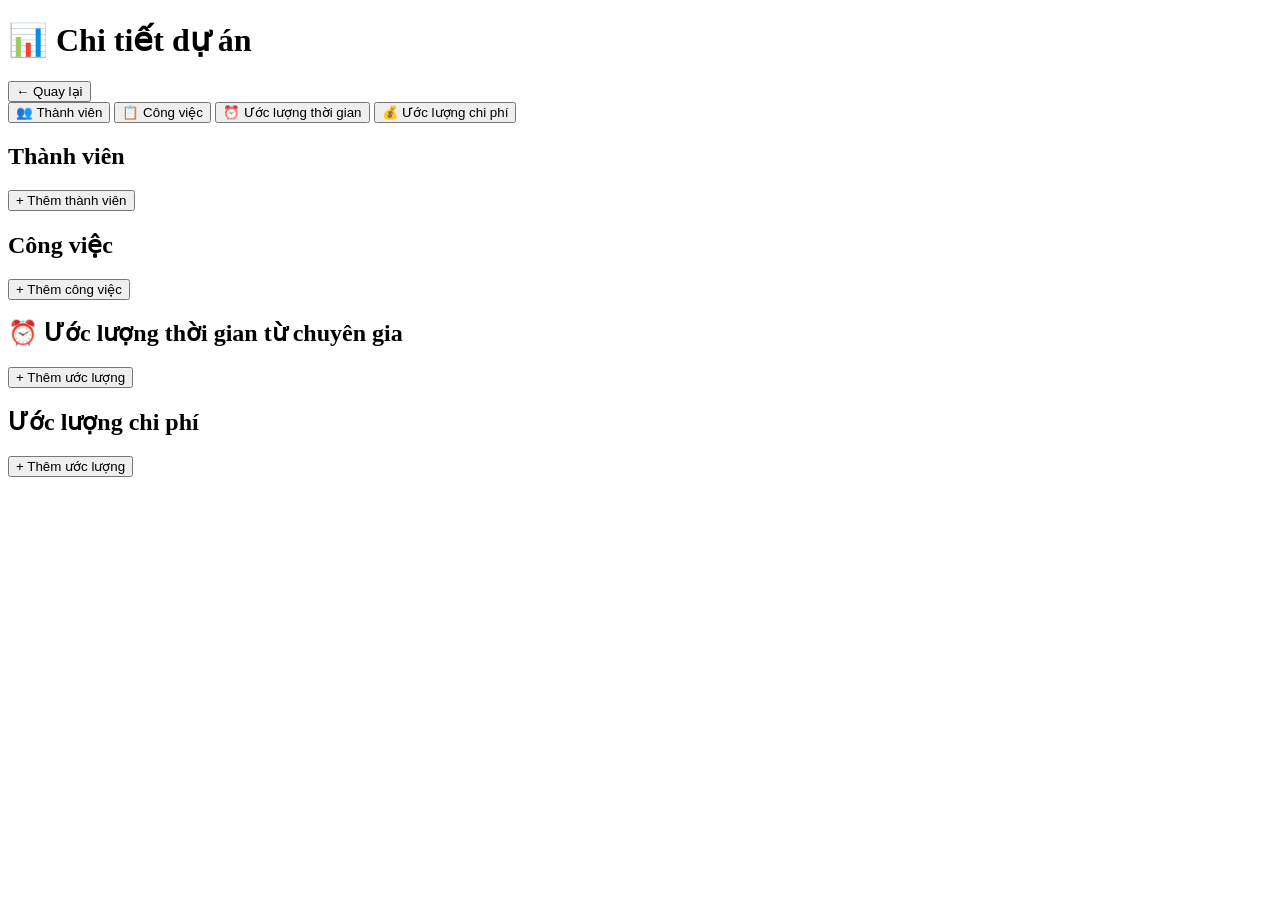
==== front-end/html/project-detail.html @ 79296cff "sua loi bang uoc luong thoi gian" ====
<!DOCTYPE html>
<html lang="vi">
<head>
    <meta charset="UTF-8">
    <meta name="viewport" content="width=device-width, initial-scale=1.0">
    <title>Chi tiết dự án</title>
    <link rel="stylesheet" href="/css/style.css">
</head>
<body>
    <div class="container">
        <div class="header">
            <h1 id="projectTitle">📊 Chi tiết dự án</h1>
            <button onclick="window.location.href='/html/index.html'" class="btn-back">← Quay lại</button>
        </div>

        <!-- Thông tin dự án -->
        <div class="project-info" id="projectInfo"></div>

        <!-- Tabs -->
        <div class="tabs">
            <button class="tab-btn" data-tab="members">👥 Thành viên</button>
            <button class="tab-btn active" data-tab="tasks">📋 Công việc</button>
            <button class="tab-btn" data-tab="time">⏰ Ước lượng thời gian</button>
            <button class="tab-btn" data-tab="estimates">💰 Ước lượng chi phí</button>

        </div>

        <!-- Tab Thành viên -->
        <div id="membersTab" class="tab-content">
            <div class="section-header">
                <h2>Thành viên</h2>
                <button id="addMemberBtn" class="btn-small">+ Thêm thành viên</button>
            </div>
            <div id="membersList" class="members-list"></div>
        </div>

        <!-- Tab Công việc -->
        <div id="tasksTab" class="tab-content active">
            <div class="section-header">
                <h2>Công việc</h2>
                <button id="addTaskBtn" class="btn-small">+ Thêm công việc</button>
            </div>
            <div id="tasksList" class="tasks-list"></div>
        </div>

        <!-- Tab Ước lượng thời gian -->
        <div id="timeTab" class="tab-content">
            <div class="section-header">
                <h2>⏰ Ước lượng thời gian từ chuyên gia</h2>
                <button id="addTimeEstimateBtn" class="btn-small">+ Thêm ước lượng</button>
            </div>
            <div id="timeEstimatesList" class="estimates-list"></div>
        </div>

        <!-- Tab Chi phí -->
        <div id="estimatesTab" class="tab-content">
            <div class="section-header">
                <h2>Ước lượng chi phí</h2>
                <button id="addEstimateBtn" class="btn-small">+ Thêm ước lượng</button>
            </div>
            <div id="estimatesSummary" class="summary-card"></div>
            <div id="estimatesList" class="estimates-list"></div>
        </div>
    </div>

    <!-- Modal thêm thành viên -->
    <div id="memberModal" class="modal" style="display:none;">
        <div class="modal-content">
            <h3>👥 Thêm thành viên vào dự án</h3>
            <form id="addMemberForm">
                <div class="form-group">
                    <label>Chọn thành viên *</label>
                    <select id="memberUserId" required>
                        <option value="">-- Chọn thành viên --</option>
                    </select>
                </div>
                <div class="form-group">
                    <label>Vai trò trong dự án</label>
                    <select id="memberRole">
                        <option value="manager">👔 Quản lý (Manager)</option>
                        <option value="developer">💻 Developer</option>
                        <option value="tester">🧪 Tester</option>
                        <option value="expert">🎓 Chuyên gia (Expert)</option>
                        <option value="viewer">👁️ Xem (Viewer)</option>
                    </select>
                </div>
                <div class="modal-buttons">
                    <button type="submit" class="btn-primary">✅ Thêm thành viên</button>
                    <button type="button" onclick="closeMemberModal()" class="btn-secondary">❌ Hủy</button>
                </div>
            </form>
        </div>
    </div>

    <!-- Modal thêm công việc -->
    <div id="taskModal" class="modal" style="display:none;">
        <div class="modal-content">
            <div class="modal-header">
                <h3>➕ Thêm công việc mới</h3>
                <button class="close-modal" onclick="closeTaskModal()">&times;</button>
            </div>
            <div class="modal-body">
                <form id="addTaskForm">
                    <div class="form-group">
                        <label>Tên công việc *</label>
                        <input type="text" id="taskName" required placeholder="Nhập tên công việc">
                    </div>
                    <div class="form-group">
                        <label>Mô tả</label>
                        <textarea id="taskDesc" rows="3" placeholder="Mô tả chi tiết công việc"></textarea>
                    </div>
                    <div class="form-group">
                        <label>Người thực hiện (có thể chọn nhiều)</label>
                        <select id="taskAssignees" multiple size="4" style="height: auto; min-height: 100px;">
                            <!-- Danh sách thành viên sẽ được load bằng JS -->
                        </select>
                        <small class="text-muted">Giữ Ctrl (hoặc Cmd) để chọn nhiều người</small>
                    </div>
                    <div class="form-row">
                        <div class="form-group">
                            <label>Ngày bắt đầu</label>
                            <input type="date" id="taskStartDate">
                        </div>
                        <div class="form-group">
                            <label>Ngày kết thúc</label>
                            <input type="date" id="taskEndDate">
                        </div>
                    </div>
                    <div class="form-group">
                        <label>Ưu tiên</label>
                        <select id="taskPriority">
                            <option value="low">🟢 Thấp</option>
                            <option value="medium" selected>🟡 Trung bình</option>
                            <option value="high">🟠 Cao</option>
                            <option value="urgent">🔴 Khẩn cấp</option>
                        </select>
                    </div>
                </form>
            </div>
            <div class="modal-footer">
                <button type="button" class="btn-secondary" onclick="closeTaskModal()">❌ Hủy</button>
                <button type="button" class="btn-primary" onclick="addTaskToProject()">✅ Thêm công việc</button>
            </div>
        </div>
    </div>



    <!-- Modal sửa công việc -->
    <div id="editTaskModal" class="modal" style="display:none;">
        <div class="modal-content">
            <div class="modal-header">
                <h3>✏️ Sửa công việc</h3>
                <button class="close-modal" onclick="closeEditTaskModal()">&times;</button>
            </div>
            <div class="modal-body">
                <form id="editTaskForm">
                    <div class="form-group">
                        <label>Tên công việc *</label>
                        <input type="text" id="editTaskName" required placeholder="Nhập tên công việc">
                    </div>
                    <div class="form-group">
                        <label>Mô tả</label>
                        <textarea id="editTaskDesc" rows="3" placeholder="Mô tả chi tiết công việc"></textarea>
                    </div>
                    <div class="form-group">
                        <label>Người thực hiện (có thể chọn nhiều)</label>
                        <select id="editTaskAssignees" multiple size="4" style="height: auto; min-height: 100px;">
                            <!-- Danh sách thành viên sẽ được load bằng JS -->
                        </select>
                        <small class="text-muted">Giữ Ctrl (hoặc Cmd) để chọn nhiều người</small>
                    </div>
                    <div class="form-row">
                        <div class="form-group">
                            <label>Ngày bắt đầu</label>
                            <input type="date" id="editTaskStartDate">
                        </div>
                        <div class="form-group">
                            <label>Ngày kết thúc</label>
                            <input type="date" id="editTaskEndDate">
                        </div>
                    </div>
                    <div class="form-group">
                        <label>Ưu tiên</label>
                        <select id="editTaskPriority">
                            <option value="low">🟢 Thấp</option>
                            <option value="medium" selected>🟡 Trung bình</option>
                            <option value="high">🟠 Cao</option>
                            <option value="urgent">🔴 Khẩn cấp</option>
                        </select>
                    </div>
                    <div class="form-group">
                        <label>Trạng thái</label>
                        <select id="editTaskStatus">
                            <option value="not_started">⭕ Chưa bắt đầu</option>
                            <option value="in_progress">🔄 Đang làm</option>
                            <option value="completed">✅ Hoàn thành</option>
                            <option value="delayed">⚠️ Trễ hạn</option>
                        </select>
                    </div>
                </form>
            </div>
            <div class="modal-footer">
                <button type="button" class="btn-secondary" onclick="closeEditTaskModal()">❌ Hủy</button>
                <button type="button" class="btn-primary" onclick="confirmUpdateTask()">💾 Lưu thay đổi</button>
            </div>
        </div>
    </div>

    <!-- Modal xác nhận xóa công việc -->
    <div id="confirmDeleteTaskModal" class="modal confirm-modal" style="display:none;">
        <div class="modal-content">
            <div class="modal-header">
                <h3>⚠️ Xác nhận xóa công việc</h3>
                <button class="close-modal" onclick="closeConfirmDeleteTaskModal()">&times;</button>
            </div>
            <div class="modal-body">
                <div class="confirm-icon">🗑️</div>
                <div class="confirm-message" id="deleteTaskConfirmMessage">Bạn có chắc chắn muốn xóa công việc này?</div>
                <div class="confirm-submessage">Hành động này không thể hoàn tác!</div>
            </div>
            <div class="modal-footer">
                <button type="button" class="btn-secondary" onclick="closeConfirmDeleteTaskModal()">❌ Hủy</button>
                <button type="button" class="btn-danger" onclick="executeDeleteTask()">🗑️ Xóa</button>
            </div>
        </div>
    </div>



    <!-- Modal chỉnh sửa vai trò thành viên -->
    <div id="editRoleModal" class="modal" style="display:none;">
        <div class="modal-content">
            <div class="modal-header">
                <h3>🔄 Đổi vai trò thành viên</h3>
                <button class="close-modal" onclick="closeEditRoleModal()">&times;</button>
            </div>
            <div class="modal-body">
                <div id="editMemberInfo" class="member-info-display">
                    <!-- Thông tin thành viên sẽ được điền bằng JS -->
                </div>
                <form id="editRoleForm">
                    <div class="form-group">
                        <label>📌 Vai trò mới</label>
                        <select id="editRoleSelect" class="form-control">
                            <option value="manager">👔 Quản lý (Manager)</option>
                            <option value="developer">💻 Developer</option>
                            <option value="tester">🧪 Tester</option>
                            <option value="expert">🎓 Chuyên gia (Expert)</option>
                            <option value="viewer">👁️ Xem (Viewer)</option>
                        </select>
                    </div>
                </form>
            </div>
            <div class="modal-footer">
                <button type="button" class="btn-secondary" onclick="closeEditRoleModal()">❌ Hủy</button>
                <button type="button" class="btn-primary" onclick="confirmChangeRole()">✅ Lưu thay đổi</button>
            </div>
        </div>
    </div>

    <!-- Modal xác nhận xóa thành viên -->
    <div id="confirmDeleteModal" class="modal confirm-modal" style="display:none;">
        <div class="modal-content">
            <div class="modal-header">
                <h3>⚠️ Xác nhận xóa</h3>
                <button class="close-modal" onclick="closeConfirmDeleteModal()">&times;</button>
            </div>
            <div class="modal-body">
                <div class="confirm-icon">🗑️</div>
                <div class="confirm-message" id="deleteConfirmMessage">Bạn có chắc chắn muốn xóa thành viên này?</div>
                <div class="confirm-submessage" id="deleteConfirmSubmessage">Hành động này không thể hoàn tác!</div>
            </div>
            <div class="modal-footer">
                <button type="button" class="btn-secondary" onclick="closeConfirmDeleteModal()">❌ Hủy</button>
                <button type="button" class="btn-danger" onclick="executeDeleteMember()">🗑️ Xóa</button>
            </div>
        </div>
    </div>



    <!-- Modal thêm ước lượng thời gian -->
    <div id="timeEstimateModal" class="modal" style="display:none;">
        <div class="modal-content">
            <div class="modal-header">
                <h3>⏰ Thêm ước lượng thời gian</h3>
                <button class="close-modal" onclick="closeTimeEstimateModal()">&times;</button>
            </div>
            <div class="modal-body">
                <form id="addTimeEstimateForm">
                    <div class="form-group">
                        <label>Chọn công việc *</label>
                        <select id="estimateTaskId" required>
                            <option value="">-- Chọn công việc --</option>
                        </select>
                    </div>
                    <div class="form-row">
                        <div class="form-group">
                            <label>📈 Lạc quan (ngày)</label>
                            <input type="number" id="optimisticDays" step="0.5" value="0">
                        </div>
                        <div class="form-group">
                            <label>📉 Bi quan (ngày)</label>
                            <input type="number" id="pessimisticDays" step="0.5" value="0">
                        </div>
                    </div>
                    <div class="form-group">
                        <label>📊 Khả năng nhất (ngày)</label>
                        <input type="number" id="mostLikelyDays" step="0.5" value="0">
                    </div>
                    <div class="form-group">
                        <label>🎯 Ngày kỳ vọng (tự động tính)</label>
                        <input type="number" id="expectedDays" step="0.5" readonly style="background:#f0f0f0;">
                        <small>Công thức PERT: (O + 4M + P)/6</small>
                    </div>
                    <div class="form-group">
                        <label>📝 Độ tin cậy (%)</label>
                        <input type="range" id="confidenceLevel" min="0" max="100" value="50">
                        <span id="confidenceValue">50%</span>
                    </div>
                    <div class="form-group">
                        <label>💬 Lý do ước lượng</label>
                        <textarea id="estimateReasoning" rows="3" placeholder="Lý do cho ước lượng này..."></textarea>
                    </div>
                </form>
            </div>
            <div class="modal-footer">
                <button type="button" class="btn-secondary" onclick="closeTimeEstimateModal()">❌ Hủy</button>
                <button type="button" class="btn-primary" onclick="addTimeEstimate()">✅ Lưu ước lượng</button>
            </div>
        </div>
    </div>




    <!-- Modal sửa ước lượng thời gian -->
    <div id="editTimeEstimateModal" class="modal" style="display:none;">
        <div class="modal-content">
            <div class="modal-header">
                <h3>✏️ Sửa ước lượng thời gian</h3>
                <button class="close-modal" onclick="closeEditTimeEstimateModal()">&times;</button>
            </div>
            <div class="modal-body">
                <form id="editTimeEstimateForm">
                    <div class="form-group">
                        <label>Công việc</label>
                        <input type="text" id="editTaskNameDisplay" readonly style="background:#f0f0f0;">
                    </div>
                    <div class="form-row">
                        <div class="form-group">
                            <label>📈 Lạc quan (ngày)</label>
                            <input type="number" id="editOptimisticDays" step="0.5" value="0">
                        </div>
                        <div class="form-group">
                            <label>📉 Bi quan (ngày)</label>
                            <input type="number" id="editPessimisticDays" step="0.5" value="0">
                        </div>
                    </div>
                    <div class="form-group">
                        <label>📊 Khả năng nhất (ngày)</label>
                        <input type="number" id="editMostLikelyDays" step="0.5" value="0">
                    </div>
                    <div class="form-group">
                        <label>🎯 Ngày kỳ vọng (tự động tính)</label>
                        <input type="number" id="editExpectedDays" step="0.5" readonly style="background:#f0f0f0;">
                        <small>Công thức PERT: (O + 4M + P)/6</small>
                    </div>
                    <div class="form-group">
                        <label>📝 Độ tin cậy (%)</label>
                        <input type="range" id="editConfidenceLevel" min="0" max="100" value="50">
                        <span id="editConfidenceValue">50%</span>
                    </div>
                    <div class="form-group">
                        <label>💬 Lý do ước lượng</label>
                        <textarea id="editEstimateReasoning" rows="3" placeholder="Lý do cho ước lượng này..."></textarea>
                    </div>
                </form>
            </div>
            <div class="modal-footer">
                <button type="button" class="btn-secondary" onclick="closeEditTimeEstimateModal()">❌ Hủy</button>
                <button type="button" class="btn-primary" onclick="confirmUpdateTimeEstimate()">💾 Lưu thay đổi</button>
            </div>
        </div>
    </div>



    <!-- Modal xác nhận xóa ước lượng thời gian -->
    <div id="confirmDeleteTimeEstimateModal" class="modal confirm-modal" style="display:none;">
        <div class="modal-content">
            <div class="modal-header" style="background: linear-gradient(135deg, #dc3545 0%, #c82333 100%);">
                <h3 style="color: white; margin: 0;">⚠️ Xác nhận xóa</h3>
                <button class="close-modal" onclick="closeConfirmDeleteTimeEstimateModal()" style="background: rgba(255,255,255,0.2); border: none; color: white; font-size: 24px; cursor: pointer; width: 32px; height: 32px; border-radius: 50%;">&times;</button>
            </div>
            <div class="modal-body" style="text-align: center; padding: 30px;">
                <div class="confirm-icon" style="font-size: 60px; margin-bottom: 20px;">🗑️</div>
                <div class="confirm-message" id="deleteTimeEstimateConfirmMessage" style="font-size: 18px; font-weight: 500; color: #333; margin-bottom: 10px;">
                    Bạn có chắc chắn muốn xóa ước lượng này?
                </div>
                <div class="confirm-submessage" id="deleteTimeEstimateConfirmSubmessage" style="font-size: 14px; color: #666;">
                    Hành động này không thể hoàn tác!
                </div>
            </div>
            <div class="modal-footer" style="justify-content: center; gap: 12px; padding: 16px 24px;">
                <button type="button" class="btn-secondary" onclick="closeConfirmDeleteTimeEstimateModal()" style="padding: 10px 24px;">❌ Hủy</button>
                <button type="button" class="btn-danger" id="confirmDeleteTimeEstimateBtn" onclick="executeDeleteTimeEstimate()" style="padding: 10px 24px;">🗑️ Xóa</button>
            </div>
        </div>
    </div>




    <!-- Toast notification -->
    <div id="toastNotification" class="toast-notification" style="display:none;">
        <span id="toastIcon">✅</span>
        <span id="toastMessage"></span>
    </div>



    <!-- Modal thông báo tùy chỉnh -->
    <div id="customAlertModal" class="modal" style="display:none;">
        <div class="modal-content" style="max-width: 400px;">
            <div class="modal-header" style="background: linear-gradient(135deg, #667eea 0%, #764ba2 100%);">
                <h3 style="color: white; margin: 0;">📢 Thông báo</h3>
                <button class="close-modal" onclick="closeCustomAlert()" style="background: rgba(255,255,255,0.2); border: none; color: white; font-size: 24px; cursor: pointer; width: 32px; height: 32px; border-radius: 50%;">&times;</button>
            </div>
            <div class="modal-body" style="text-align: center; padding: 30px;">
                <div style="font-size: 48px; margin-bottom: 15px;" id="alertIcon">✅</div>
                <div style="font-size: 18px; font-weight: 500; color: #333; margin-bottom: 10px;" id="alertMessage">Thông báo</div>
                <div style="font-size: 14px; color: #666;" id="alertSubMessage"></div>
            </div>
            <div class="modal-footer" style="justify-content: center;">
                <button onclick="closeCustomAlert()" class="btn-primary" style="padding: 10px 30px;">Đóng</button>
            </div>
        </div>
    </div>



    <script src="/js/api.js"></script>
    <script src="/js/auth.js"></script>
    <script src="/js/project.js"></script>
    <script src="/js/project-detail.js"></script>
</body>
</html>
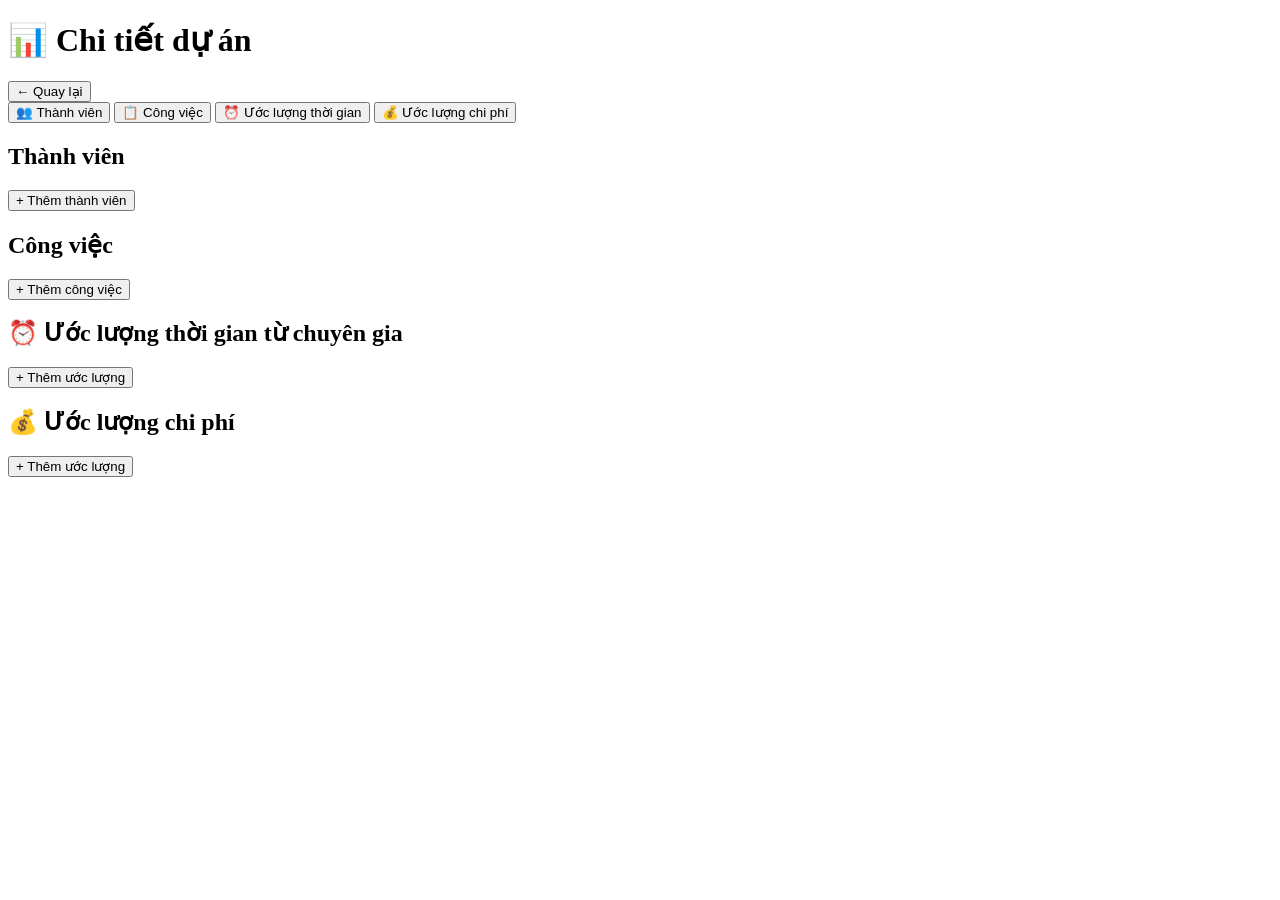
==== commit 12c6bb98: "them uoc luong chi phi" ====
--- a/front-end/html/project-detail.html
+++ b/front-end/html/project-detail.html
@@ -55,7 +55,7 @@
         <!-- Tab Chi phí -->
         <div id="estimatesTab" class="tab-content">
             <div class="section-header">
-                <h2>Ước lượng chi phí</h2>
+                <h2>💰 Ước lượng chi phí</h2>
                 <button id="addEstimateBtn" class="btn-small">+ Thêm ước lượng</button>
             </div>
             <div id="estimatesSummary" class="summary-card"></div>
@@ -413,6 +413,155 @@
 
 
 
+
+    <!-- Modal thêm ước lượng chi phí -->
+<div id="costEstimateModal" class="modal" style="display:none;">
+    <div class="modal-content" style="max-width: 700px;">
+        <div class="modal-header">
+            <h3>💰 Thêm ước lượng chi phí</h3>
+            <button class="close-modal" onclick="closeCostEstimateModal()">&times;</button>
+        </div>
+        <div class="modal-body">
+            <form id="addCostEstimateForm">
+                <div class="form-group">
+                    <label>Chọn công việc *</label>
+                    <select id="costEstimateTaskId" required>
+                        <option value="">-- Chọn công việc --</option>
+                    </select>
+                </div>
+                <div class="form-row">
+                    <div class="form-group">
+                        <label>💰 Tiền công</label>
+                        <input type="number" id="laborCost" step="1000" value="0" placeholder="VNĐ">
+                    </div>
+                    <div class="form-group">
+                        <label>🖥️ Thiết bị</label>
+                        <input type="number" id="equipmentCost" step="1000" value="0" placeholder="VNĐ">
+                    </div>
+                </div>
+                <div class="form-row">
+                    <div class="form-group">
+                        <label>📝 Văn phòng phẩm</label>
+                        <input type="number" id="officeSuppliesCost" step="1000" value="0" placeholder="VNĐ">
+                    </div>
+                    <div class="form-group">
+                        <label>🎓 Đào tạo/Tài liệu</label>
+                        <input type="number" id="trainingCost" step="1000" value="0" placeholder="VNĐ">
+                    </div>
+                </div>
+                <div class="form-row">
+                    <div class="form-group">
+                        <label>✈️ Đi lại</label>
+                        <input type="number" id="travelCost" step="1000" value="0" placeholder="VNĐ">
+                    </div>
+                    <div class="form-group">
+                        <label>📦 Chi khác</label>
+                        <input type="number" id="otherCost" step="1000" value="0" placeholder="VNĐ">
+                    </div>
+                </div>
+                <div class="form-group">
+                    <label>💰 Tổng chi phí (tự động tính)</label>
+                    <input type="number" id="totalCost" step="1000" readonly style="background:#f0f0f0; font-weight: bold; color: #28a745;">
+                </div>
+                <div class="form-group">
+                    <label>📝 Ghi chú</label>
+                    <textarea id="costEstimateNotes" rows="3" placeholder="Ghi chú thêm..."></textarea>
+                </div>
+            </form>
+        </div>
+        <div class="modal-footer">
+            <button type="button" class="btn-secondary" onclick="closeCostEstimateModal()">❌ Hủy</button>
+            <button type="button" class="btn-primary" onclick="addCostEstimate()">✅ Lưu ước lượng</button>
+        </div>
+    </div>
+</div>
+
+<!-- Modal sửa ước lượng chi phí -->
+<div id="editCostEstimateModal" class="modal" style="display:none;">
+    <div class="modal-content" style="max-width: 700px;">
+        <div class="modal-header">
+            <h3>✏️ Sửa ước lượng chi phí</h3>
+            <button class="close-modal" onclick="closeEditCostEstimateModal()">&times;</button>
+        </div>
+        <div class="modal-body">
+            <form id="editCostEstimateForm">
+                <div class="form-group">
+                    <label>Công việc</label>
+                    <input type="text" id="editCostTaskName" readonly style="background:#f0f0f0;">
+                </div>
+                <div class="form-row">
+                    <div class="form-group">
+                        <label>💰 Tiền công</label>
+                        <input type="number" id="editLaborCost" step="1000" value="0">
+                    </div>
+                    <div class="form-group">
+                        <label>🖥️ Thiết bị</label>
+                        <input type="number" id="editEquipmentCost" step="1000" value="0">
+                    </div>
+                </div>
+                <div class="form-row">
+                    <div class="form-group">
+                        <label>📝 Văn phòng phẩm</label>
+                        <input type="number" id="editOfficeSuppliesCost" step="1000" value="0">
+                    </div>
+                    <div class="form-group">
+                        <label>🎓 Đào tạo/Tài liệu</label>
+                        <input type="number" id="editTrainingCost" step="1000" value="0">
+                    </div>
+                </div>
+                <div class="form-row">
+                    <div class="form-group">
+                        <label>✈️ Đi lại</label>
+                        <input type="number" id="editTravelCost" step="1000" value="0">
+                    </div>
+                    <div class="form-group">
+                        <label>📦 Chi khác</label>
+                        <input type="number" id="editOtherCost" step="1000" value="0">
+                    </div>
+                </div>
+                <div class="form-group">
+                    <label>💰 Tổng chi phí (tự động tính)</label>
+                    <input type="number" id="editTotalCost" step="1000" readonly style="background:#f0f0f0; font-weight: bold; color: #28a745;">
+                </div>
+                <div class="form-group">
+                    <label>📝 Ghi chú</label>
+                    <textarea id="editCostEstimateNotes" rows="3" placeholder="Ghi chú thêm..."></textarea>
+                </div>
+            </form>
+        </div>
+        <div class="modal-footer">
+            <button type="button" class="btn-secondary" onclick="closeEditCostEstimateModal()">❌ Hủy</button>
+            <button type="button" class="btn-primary" onclick="confirmUpdateCostEstimate()">💾 Lưu thay đổi</button>
+        </div>
+    </div>
+</div>
+
+<!-- Modal xác nhận xóa ước lượng chi phí -->
+<div id="confirmDeleteCostEstimateModal" class="modal confirm-modal" style="display:none;">
+    <div class="modal-content">
+        <div class="modal-header" style="background: linear-gradient(135deg, #dc3545 0%, #c82333 100%);">
+            <h3 style="color: white; margin: 0;">⚠️ Xác nhận xóa</h3>
+            <button class="close-modal" onclick="closeConfirmDeleteCostEstimateModal()">&times;</button>
+        </div>
+        <div class="modal-body" style="text-align: center; padding: 30px;">
+            <div class="confirm-icon" style="font-size: 60px; margin-bottom: 20px;">💰</div>
+            <div class="confirm-message" id="deleteCostEstimateConfirmMessage" style="font-size: 18px; font-weight: 500; color: #333; margin-bottom: 10px;">
+                Xóa ước lượng chi phí?
+            </div>
+            <div class="confirm-submessage" id="deleteCostEstimateConfirmSubmessage" style="font-size: 14px; color: #666;">
+                Hành động này không thể hoàn tác!
+            </div>
+        </div>
+        <div class="modal-footer" style="justify-content: center; gap: 12px;">
+            <button type="button" class="btn-secondary" onclick="closeConfirmDeleteCostEstimateModal()">❌ Hủy</button>
+            <button type="button" class="btn-danger" id="confirmDeleteCostEstimateBtn" onclick="executeDeleteCostEstimate()">🗑️ Xóa</button>
+        </div>
+    </div>
+</div>
+
+
+
+
     <!-- Toast notification -->
     <div id="toastNotification" class="toast-notification" style="display:none;">
         <span id="toastIcon">✅</span>
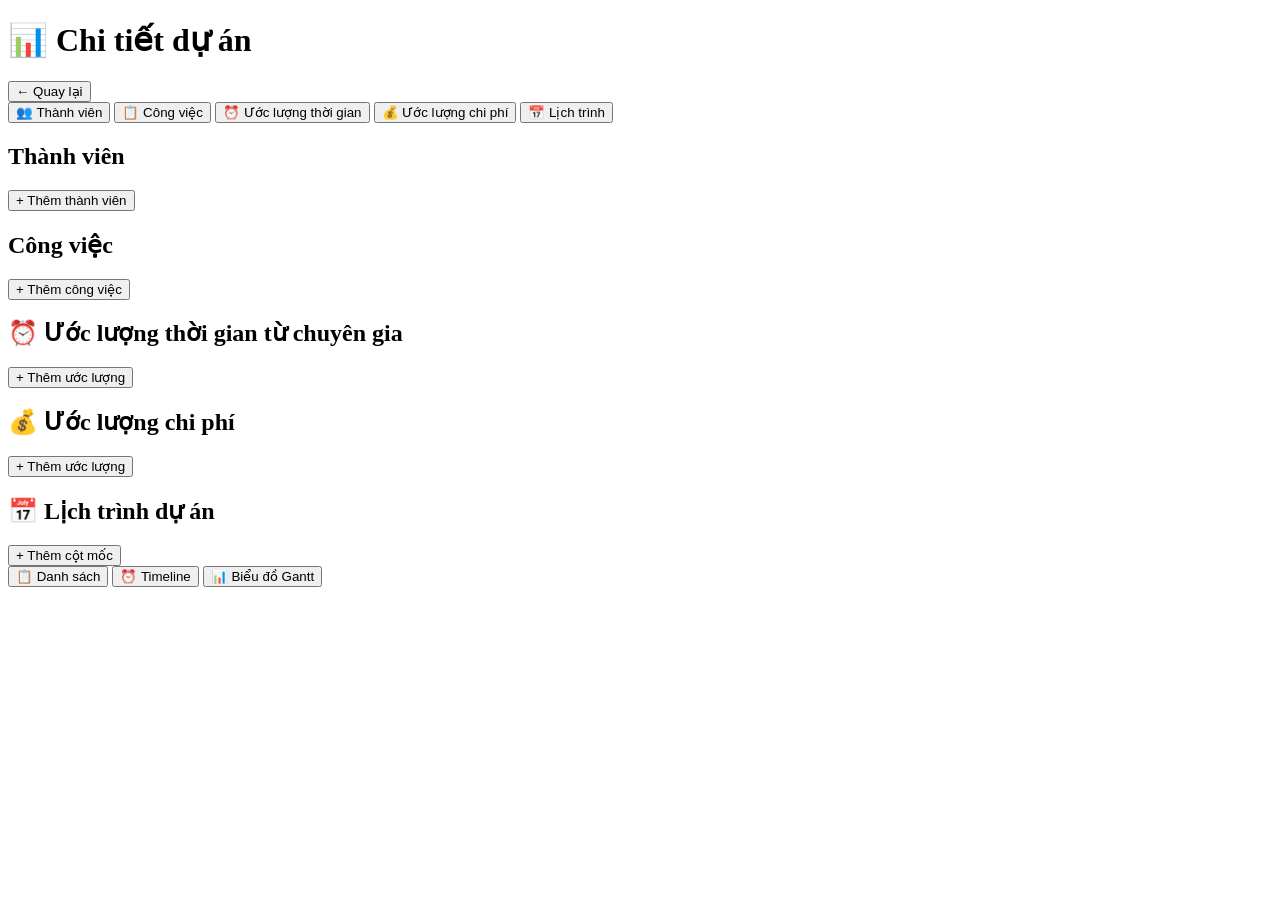
==== commit 154a828f: "cap nhat bang lich trinh cong viec" ====
--- a/front-end/html/project-detail.html
+++ b/front-end/html/project-detail.html
@@ -22,6 +22,7 @@
             <button class="tab-btn active" data-tab="tasks">📋 Công việc</button>
             <button class="tab-btn" data-tab="time">⏰ Ước lượng thời gian</button>
             <button class="tab-btn" data-tab="estimates">💰 Ước lượng chi phí</button>
+            <button class="tab-btn active" data-tab="schedule">📅 Lịch trình</button>
 
         </div>
 
@@ -62,6 +63,51 @@
             <div id="estimatesList" class="estimates-list"></div>
         </div>
     </div>
+
+
+
+    <!-- Tab Quản lý lịch trình -->
+<div id="scheduleTab" class="tab-content">
+    <div class="section-header">
+        <h2>📅 Lịch trình dự án</h2>
+        <button id="addMilestoneBtn" class="btn-small">+ Thêm cột mốc</button>
+    </div>
+    
+    <!-- View switch -->
+    <div class="view-switch">
+        <button class="view-btn active" onclick="switchScheduleView('list')">📋 Danh sách</button>
+        <button class="view-btn" onclick="switchScheduleView('timeline')">⏰ Timeline</button>
+        <button class="view-btn" onclick="switchScheduleView('gantt')">📊 Biểu đồ Gantt</button>
+    </div>
+    
+    <!-- Danh sách view -->
+    <div id="scheduleListView" class="schedule-list"></div>
+    
+    <!-- Timeline view -->
+    <div id="timelineView" class="timeline-container" style="display: none;"></div>
+    
+    <!-- Gantt view -->
+    <div id="ganttView" class="gantt-container" style="display: none;">
+        <div class="gantt-header">
+            <div class="gantt-title">📊 Biểu đồ Gantt - Tiến độ dự án</div>
+            <div class="gantt-controls">
+                <button onclick="zoomGantt('in')">🔍 Phóng to</button>
+                <button onclick="zoomGantt('out')">🔍 Thu nhỏ</button>
+                <button onclick="resetGanttView()">🔄 Reset</button>
+            </div>
+        </div>
+        <div id="ganttChart" class="gantt-chart"></div>
+        <div class="gantt-legend">
+            <div class="legend-item"><div class="legend-color completed"></div><span>Hoàn thành</span></div>
+            <div class="legend-item"><div class="legend-color in_progress"></div><span>Đang thực hiện</span></div>
+            <div class="legend-item"><div class="legend-color delayed"></div><span>Trễ hạn</span></div>
+            <div class="legend-item"><div class="legend-color pending"></div><span>Đang chờ</span></div>
+        </div>
+    </div>
+</div>
+
+
+
 
     <!-- Modal thêm thành viên -->
     <div id="memberModal" class="modal" style="display:none;">
@@ -415,149 +461,303 @@
 
 
     <!-- Modal thêm ước lượng chi phí -->
-<div id="costEstimateModal" class="modal" style="display:none;">
-    <div class="modal-content" style="max-width: 700px;">
-        <div class="modal-header">
-            <h3>💰 Thêm ước lượng chi phí</h3>
-            <button class="close-modal" onclick="closeCostEstimateModal()">&times;</button>
-        </div>
-        <div class="modal-body">
-            <form id="addCostEstimateForm">
-                <div class="form-group">
-                    <label>Chọn công việc *</label>
-                    <select id="costEstimateTaskId" required>
-                        <option value="">-- Chọn công việc --</option>
-                    </select>
+    <div id="costEstimateModal" class="modal" style="display:none;">
+        <div class="modal-content" style="max-width: 700px;">
+            <div class="modal-header">
+                <h3>💰 Thêm ước lượng chi phí</h3>
+                <button class="close-modal" onclick="closeCostEstimateModal()">&times;</button>
+            </div>
+            <div class="modal-body">
+                <form id="addCostEstimateForm">
+                    <div class="form-group">
+                        <label>Chọn công việc *</label>
+                        <select id="costEstimateTaskId" required>
+                            <option value="">-- Chọn công việc --</option>
+                        </select>
+                    </div>
+                    <div class="form-row">
+                        <div class="form-group">
+                            <label>💰 Tiền công</label>
+                            <input type="number" id="laborCost" step="1000" value="0" placeholder="VNĐ">
+                        </div>
+                        <div class="form-group">
+                            <label>🖥️ Thiết bị</label>
+                            <input type="number" id="equipmentCost" step="1000" value="0" placeholder="VNĐ">
+                        </div>
+                    </div>
+                    <div class="form-row">
+                        <div class="form-group">
+                            <label>📝 Văn phòng phẩm</label>
+                            <input type="number" id="officeSuppliesCost" step="1000" value="0" placeholder="VNĐ">
+                        </div>
+                        <div class="form-group">
+                            <label>🎓 Đào tạo/Tài liệu</label>
+                            <input type="number" id="trainingCost" step="1000" value="0" placeholder="VNĐ">
+                        </div>
+                    </div>
+                    <div class="form-row">
+                        <div class="form-group">
+                            <label>✈️ Đi lại</label>
+                            <input type="number" id="travelCost" step="1000" value="0" placeholder="VNĐ">
+                        </div>
+                        <div class="form-group">
+                            <label>📦 Chi khác</label>
+                            <input type="number" id="otherCost" step="1000" value="0" placeholder="VNĐ">
+                        </div>
+                    </div>
+                    <div class="form-group">
+                        <label>💰 Tổng chi phí (tự động tính)</label>
+                        <input type="number" id="totalCost" step="1000" readonly style="background:#f0f0f0; font-weight: bold; color: #28a745;">
+                    </div>
+                    <div class="form-group">
+                        <label>📝 Ghi chú</label>
+                        <textarea id="costEstimateNotes" rows="3" placeholder="Ghi chú thêm..."></textarea>
+                    </div>
+                </form>
+            </div>
+            <div class="modal-footer">
+                <button type="button" class="btn-secondary" onclick="closeCostEstimateModal()">❌ Hủy</button>
+                <button type="button" class="btn-primary" onclick="addCostEstimate()">✅ Lưu ước lượng</button>
+            </div>
+        </div>
+    </div>
+
+    <!-- Modal sửa ước lượng chi phí -->
+    <div id="editCostEstimateModal" class="modal" style="display:none;">
+        <div class="modal-content" style="max-width: 700px;">
+            <div class="modal-header">
+                <h3>✏️ Sửa ước lượng chi phí</h3>
+                <button class="close-modal" onclick="closeEditCostEstimateModal()">&times;</button>
+            </div>
+            <div class="modal-body">
+                <form id="editCostEstimateForm">
+                    <div class="form-group">
+                        <label>Công việc</label>
+                        <input type="text" id="editCostTaskName" readonly style="background:#f0f0f0;">
+                    </div>
+                    <div class="form-row">
+                        <div class="form-group">
+                            <label>💰 Tiền công</label>
+                            <input type="number" id="editLaborCost" step="1000" value="0">
+                        </div>
+                        <div class="form-group">
+                            <label>🖥️ Thiết bị</label>
+                            <input type="number" id="editEquipmentCost" step="1000" value="0">
+                        </div>
+                    </div>
+                    <div class="form-row">
+                        <div class="form-group">
+                            <label>📝 Văn phòng phẩm</label>
+                            <input type="number" id="editOfficeSuppliesCost" step="1000" value="0">
+                        </div>
+                        <div class="form-group">
+                            <label>🎓 Đào tạo/Tài liệu</label>
+                            <input type="number" id="editTrainingCost" step="1000" value="0">
+                        </div>
+                    </div>
+                    <div class="form-row">
+                        <div class="form-group">
+                            <label>✈️ Đi lại</label>
+                            <input type="number" id="editTravelCost" step="1000" value="0">
+                        </div>
+                        <div class="form-group">
+                            <label>📦 Chi khác</label>
+                            <input type="number" id="editOtherCost" step="1000" value="0">
+                        </div>
+                    </div>
+                    <div class="form-group">
+                        <label>💰 Tổng chi phí (tự động tính)</label>
+                        <input type="number" id="editTotalCost" step="1000" readonly style="background:#f0f0f0; font-weight: bold; color: #28a745;">
+                    </div>
+                    <div class="form-group">
+                        <label>📝 Ghi chú</label>
+                        <textarea id="editCostEstimateNotes" rows="3" placeholder="Ghi chú thêm..."></textarea>
+                    </div>
+                </form>
+            </div>
+            <div class="modal-footer">
+                <button type="button" class="btn-secondary" onclick="closeEditCostEstimateModal()">❌ Hủy</button>
+                <button type="button" class="btn-primary" onclick="confirmUpdateCostEstimate()">💾 Lưu thay đổi</button>
+            </div>
+        </div>
+    </div>
+
+    <!-- Modal xác nhận xóa ước lượng chi phí -->
+    <div id="confirmDeleteCostEstimateModal" class="modal confirm-modal" style="display:none;">
+        <div class="modal-content">
+            <div class="modal-header" style="background: linear-gradient(135deg, #dc3545 0%, #c82333 100%);">
+                <h3 style="color: white; margin: 0;">⚠️ Xác nhận xóa</h3>
+                <button class="close-modal" onclick="closeConfirmDeleteCostEstimateModal()">&times;</button>
+            </div>
+            <div class="modal-body" style="text-align: center; padding: 30px;">
+                <div class="confirm-icon" style="font-size: 60px; margin-bottom: 20px;">💰</div>
+                <div class="confirm-message" id="deleteCostEstimateConfirmMessage" style="font-size: 18px; font-weight: 500; color: #333; margin-bottom: 10px;">
+                    Xóa ước lượng chi phí?
                 </div>
-                <div class="form-row">
-                    <div class="form-group">
-                        <label>💰 Tiền công</label>
-                        <input type="number" id="laborCost" step="1000" value="0" placeholder="VNĐ">
-                    </div>
-                    <div class="form-group">
-                        <label>🖥️ Thiết bị</label>
-                        <input type="number" id="equipmentCost" step="1000" value="0" placeholder="VNĐ">
-                    </div>
+                <div class="confirm-submessage" id="deleteCostEstimateConfirmSubmessage" style="font-size: 14px; color: #666;">
+                    Hành động này không thể hoàn tác!
                 </div>
-                <div class="form-row">
-                    <div class="form-group">
-                        <label>📝 Văn phòng phẩm</label>
-                        <input type="number" id="officeSuppliesCost" step="1000" value="0" placeholder="VNĐ">
-                    </div>
-                    <div class="form-group">
-                        <label>🎓 Đào tạo/Tài liệu</label>
-                        <input type="number" id="trainingCost" step="1000" value="0" placeholder="VNĐ">
-                    </div>
-                </div>
-                <div class="form-row">
-                    <div class="form-group">
-                        <label>✈️ Đi lại</label>
-                        <input type="number" id="travelCost" step="1000" value="0" placeholder="VNĐ">
-                    </div>
-                    <div class="form-group">
-                        <label>📦 Chi khác</label>
-                        <input type="number" id="otherCost" step="1000" value="0" placeholder="VNĐ">
-                    </div>
-                </div>
-                <div class="form-group">
-                    <label>💰 Tổng chi phí (tự động tính)</label>
-                    <input type="number" id="totalCost" step="1000" readonly style="background:#f0f0f0; font-weight: bold; color: #28a745;">
-                </div>
-                <div class="form-group">
-                    <label>📝 Ghi chú</label>
-                    <textarea id="costEstimateNotes" rows="3" placeholder="Ghi chú thêm..."></textarea>
-                </div>
-            </form>
-        </div>
-        <div class="modal-footer">
-            <button type="button" class="btn-secondary" onclick="closeCostEstimateModal()">❌ Hủy</button>
-            <button type="button" class="btn-primary" onclick="addCostEstimate()">✅ Lưu ước lượng</button>
-        </div>
-    </div>
-</div>
-
-<!-- Modal sửa ước lượng chi phí -->
-<div id="editCostEstimateModal" class="modal" style="display:none;">
-    <div class="modal-content" style="max-width: 700px;">
-        <div class="modal-header">
-            <h3>✏️ Sửa ước lượng chi phí</h3>
-            <button class="close-modal" onclick="closeEditCostEstimateModal()">&times;</button>
-        </div>
-        <div class="modal-body">
-            <form id="editCostEstimateForm">
-                <div class="form-group">
-                    <label>Công việc</label>
-                    <input type="text" id="editCostTaskName" readonly style="background:#f0f0f0;">
-                </div>
-                <div class="form-row">
-                    <div class="form-group">
-                        <label>💰 Tiền công</label>
-                        <input type="number" id="editLaborCost" step="1000" value="0">
-                    </div>
-                    <div class="form-group">
-                        <label>🖥️ Thiết bị</label>
-                        <input type="number" id="editEquipmentCost" step="1000" value="0">
-                    </div>
-                </div>
-                <div class="form-row">
-                    <div class="form-group">
-                        <label>📝 Văn phòng phẩm</label>
-                        <input type="number" id="editOfficeSuppliesCost" step="1000" value="0">
-                    </div>
-                    <div class="form-group">
-                        <label>🎓 Đào tạo/Tài liệu</label>
-                        <input type="number" id="editTrainingCost" step="1000" value="0">
-                    </div>
-                </div>
-                <div class="form-row">
-                    <div class="form-group">
-                        <label>✈️ Đi lại</label>
-                        <input type="number" id="editTravelCost" step="1000" value="0">
-                    </div>
-                    <div class="form-group">
-                        <label>📦 Chi khác</label>
-                        <input type="number" id="editOtherCost" step="1000" value="0">
-                    </div>
-                </div>
-                <div class="form-group">
-                    <label>💰 Tổng chi phí (tự động tính)</label>
-                    <input type="number" id="editTotalCost" step="1000" readonly style="background:#f0f0f0; font-weight: bold; color: #28a745;">
-                </div>
-                <div class="form-group">
-                    <label>📝 Ghi chú</label>
-                    <textarea id="editCostEstimateNotes" rows="3" placeholder="Ghi chú thêm..."></textarea>
-                </div>
-            </form>
-        </div>
-        <div class="modal-footer">
-            <button type="button" class="btn-secondary" onclick="closeEditCostEstimateModal()">❌ Hủy</button>
-            <button type="button" class="btn-primary" onclick="confirmUpdateCostEstimate()">💾 Lưu thay đổi</button>
-        </div>
-    </div>
-</div>
-
-<!-- Modal xác nhận xóa ước lượng chi phí -->
-<div id="confirmDeleteCostEstimateModal" class="modal confirm-modal" style="display:none;">
-    <div class="modal-content">
-        <div class="modal-header" style="background: linear-gradient(135deg, #dc3545 0%, #c82333 100%);">
-            <h3 style="color: white; margin: 0;">⚠️ Xác nhận xóa</h3>
-            <button class="close-modal" onclick="closeConfirmDeleteCostEstimateModal()">&times;</button>
-        </div>
-        <div class="modal-body" style="text-align: center; padding: 30px;">
-            <div class="confirm-icon" style="font-size: 60px; margin-bottom: 20px;">💰</div>
-            <div class="confirm-message" id="deleteCostEstimateConfirmMessage" style="font-size: 18px; font-weight: 500; color: #333; margin-bottom: 10px;">
-                Xóa ước lượng chi phí?
-            </div>
-            <div class="confirm-submessage" id="deleteCostEstimateConfirmSubmessage" style="font-size: 14px; color: #666;">
-                Hành động này không thể hoàn tác!
-            </div>
-        </div>
-        <div class="modal-footer" style="justify-content: center; gap: 12px;">
-            <button type="button" class="btn-secondary" onclick="closeConfirmDeleteCostEstimateModal()">❌ Hủy</button>
-            <button type="button" class="btn-danger" id="confirmDeleteCostEstimateBtn" onclick="executeDeleteCostEstimate()">🗑️ Xóa</button>
-        </div>
-    </div>
-</div>
+            </div>
+            <div class="modal-footer" style="justify-content: center; gap: 12px;">
+                <button type="button" class="btn-secondary" onclick="closeConfirmDeleteCostEstimateModal()">❌ Hủy</button>
+                <button type="button" class="btn-danger" id="confirmDeleteCostEstimateBtn" onclick="executeDeleteCostEstimate()">🗑️ Xóa</button>
+            </div>
+        </div>
+    </div>
+
+
+
+
+
+
+    
+
+    <!-- Modal thêm cột mốc -->
+    <div id="milestoneModal" class="modal" style="display:none;">
+        <div class="modal-content" style="max-width: 600px;">
+            <div class="modal-header">
+                <h3>📅 Thêm cột mốc mới</h3>
+                <button class="close-modal" onclick="closeMilestoneModal()">&times;</button>
+            </div>
+            <div class="modal-body">
+                <form id="addMilestoneForm">
+                    <div class="form-group">
+                        <label>Tên cột mốc *</label>
+                        <input type="text" id="milestoneName" required placeholder="Nhập tên cột mốc">
+                    </div>
+                    <div class="form-group">
+                        <label>Mô tả</label>
+                        <textarea id="milestoneDescription" rows="3" placeholder="Mô tả chi tiết..."></textarea>
+                    </div>
+                    <div class="form-group">
+                        <label>Ngày thực hiện *</label>
+                        <input type="date" id="milestoneDate" required>
+                    </div>
+                    <div class="form-row">
+                        <div class="form-group">
+                            <label>Loại cột mốc</label>
+                            <select id="milestoneType">
+                                <option value="start">🚀 Bắt đầu dự án</option>
+                                <option value="end">🏁 Kết thúc dự án</option>
+                                <option value="phase_start">📌 Bắt đầu giai đoạn</option>
+                                <option value="phase_end">✅ Kết thúc giai đoạn</option>
+                                <option value="review">🔍 Đánh giá</option>
+                                <option value="delivery">📦 Bàn giao</option>
+                                <option value="other">📋 Khác</option>
+                            </select>
+                        </div>
+                        <div class="form-group">
+                            <label>Trạng thái</label>
+                            <select id="milestoneStatus">
+                                <option value="pending">⏳ Đang chờ</option>
+                                <option value="in_progress">🔄 Đang thực hiện</option>
+                                <option value="completed">✅ Hoàn thành</option>
+                                <option value="delayed">⚠️ Trễ hạn</option>
+                                <option value="cancelled">❌ Đã hủy</option>
+                            </select>
+                        </div>
+                    </div>
+                    <div class="form-group">
+                        <label>Tiến độ (%)</label>
+                        <input type="range" id="milestoneProgress" min="0" max="100" value="0">
+                        <span id="progressValue">0%</span>
+                    </div>
+                    <div class="form-group">
+                        <label>Ghi chú</label>
+                        <textarea id="milestoneNotes" rows="2" placeholder="Ghi chú thêm..."></textarea>
+                    </div>
+                </form>
+            </div>
+            <div class="modal-footer">
+                <button type="button" class="btn-secondary" onclick="closeMilestoneModal()">❌ Hủy</button>
+                <button type="button" class="btn-primary" onclick="addMilestone()">✅ Thêm cột mốc</button>
+            </div>
+        </div>
+    </div>
+
+    <!-- Modal sửa cột mốc -->
+    <div id="editMilestoneModal" class="modal" style="display:none;">
+        <div class="modal-content" style="max-width: 600px;">
+            <div class="modal-header">
+                <h3>✏️ Sửa cột mốc</h3>
+                <button class="close-modal" onclick="closeEditMilestoneModal()">&times;</button>
+            </div>
+            <div class="modal-body">
+                <form id="editMilestoneForm">
+                    <div class="form-group">
+                        <label>Tên cột mốc *</label>
+                        <input type="text" id="editMilestoneName" required>
+                    </div>
+                    <div class="form-group">
+                        <label>Mô tả</label>
+                        <textarea id="editMilestoneDescription" rows="3"></textarea>
+                    </div>
+                    <div class="form-group">
+                        <label>Ngày thực hiện *</label>
+                        <input type="date" id="editMilestoneDate" required>
+                    </div>
+                    <div class="form-row">
+                        <div class="form-group">
+                            <label>Loại cột mốc</label>
+                            <select id="editMilestoneType">
+                                <option value="start">🚀 Bắt đầu dự án</option>
+                                <option value="end">🏁 Kết thúc dự án</option>
+                                <option value="phase_start">📌 Bắt đầu giai đoạn</option>
+                                <option value="phase_end">✅ Kết thúc giai đoạn</option>
+                                <option value="review">🔍 Đánh giá</option>
+                                <option value="delivery">📦 Bàn giao</option>
+                                <option value="other">📋 Khác</option>
+                            </select>
+                        </div>
+                        <div class="form-group">
+                            <label>Trạng thái</label>
+                            <select id="editMilestoneStatus">
+                                <option value="pending">⏳ Đang chờ</option>
+                                <option value="in_progress">🔄 Đang thực hiện</option>
+                                <option value="completed">✅ Hoàn thành</option>
+                                <option value="delayed">⚠️ Trễ hạn</option>
+                                <option value="cancelled">❌ Đã hủy</option>
+                            </select>
+                        </div>
+                    </div>
+                    <div class="form-group">
+                        <label>Tiến độ (%)</label>
+                        <input type="range" id="editMilestoneProgress" min="0" max="100" value="0">
+                        <span id="editProgressValue">0%</span>
+                    </div>
+                    <div class="form-group">
+                        <label>Ghi chú</label>
+                        <textarea id="editMilestoneNotes" rows="2"></textarea>
+                    </div>
+                </form>
+            </div>
+            <div class="modal-footer">
+                <button type="button" class="btn-secondary" onclick="closeEditMilestoneModal()">❌ Hủy</button>
+                <button type="button" class="btn-primary" onclick="confirmUpdateMilestone()">💾 Lưu thay đổi</button>
+            </div>
+        </div>
+    </div>
+
+    <!-- Modal xác nhận xóa cột mốc -->
+    <div id="confirmDeleteMilestoneModal" class="modal confirm-modal" style="display:none;">
+        <div class="modal-content">
+            <div class="modal-header" style="background: linear-gradient(135deg, #dc3545 0%, #c82333 100%);">
+                <h3 style="color: white;">⚠️ Xác nhận xóa</h3>
+                <button class="close-modal" onclick="closeConfirmDeleteMilestoneModal()">&times;</button>
+            </div>
+            <div class="modal-body" style="text-align: center; padding: 30px;">
+                <div class="confirm-icon" style="font-size: 60px;">📅</div>
+                <div class="confirm-message" id="deleteMilestoneConfirmMessage">Xóa cột mốc?</div>
+                <div class="confirm-submessage">Hành động này không thể hoàn tác!</div>
+            </div>
+            <div class="modal-footer">
+                <button type="button" class="btn-secondary" onclick="closeConfirmDeleteMilestoneModal()">❌ Hủy</button>
+                <button type="button" class="btn-danger" id="confirmDeleteMilestoneBtn" onclick="executeDeleteMilestone()">🗑️ Xóa</button>
+            </div>
+        </div>
+    </div>
+
+
 
 
 
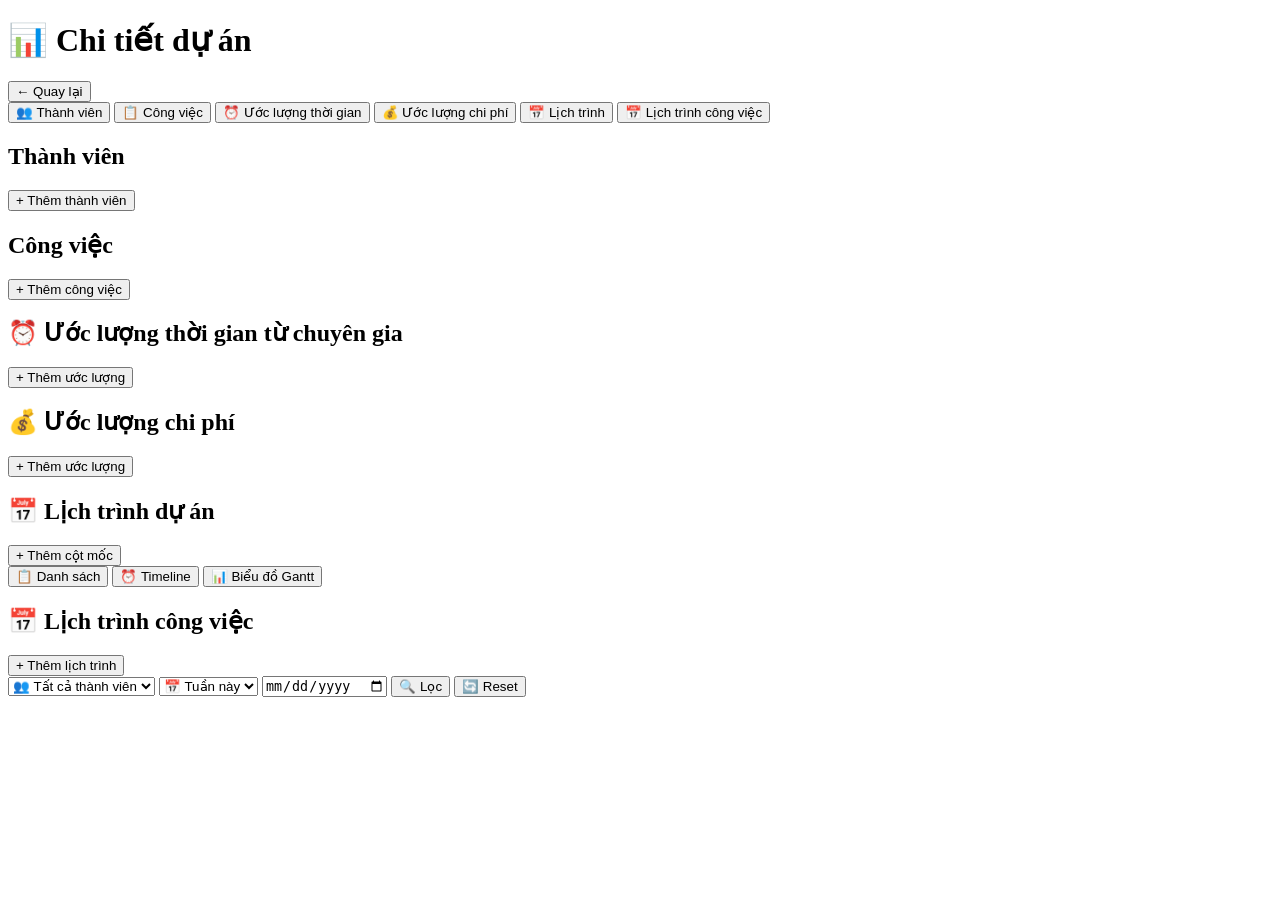
==== commit adb0cc7e: "them lich trinh cong viec" ====
--- a/front-end/html/project-detail.html
+++ b/front-end/html/project-detail.html
@@ -23,6 +23,7 @@
             <button class="tab-btn" data-tab="time">⏰ Ước lượng thời gian</button>
             <button class="tab-btn" data-tab="estimates">💰 Ước lượng chi phí</button>
             <button class="tab-btn active" data-tab="schedule">📅 Lịch trình</button>
+            <button class="tab-btn" data-tab="taskSchedule">📅 Lịch trình công việc</button>
 
         </div>
 
@@ -67,44 +68,75 @@
 
 
     <!-- Tab Quản lý lịch trình -->
-<div id="scheduleTab" class="tab-content">
-    <div class="section-header">
-        <h2>📅 Lịch trình dự án</h2>
-        <button id="addMilestoneBtn" class="btn-small">+ Thêm cột mốc</button>
-    </div>
-    
-    <!-- View switch -->
-    <div class="view-switch">
-        <button class="view-btn active" onclick="switchScheduleView('list')">📋 Danh sách</button>
-        <button class="view-btn" onclick="switchScheduleView('timeline')">⏰ Timeline</button>
-        <button class="view-btn" onclick="switchScheduleView('gantt')">📊 Biểu đồ Gantt</button>
-    </div>
-    
-    <!-- Danh sách view -->
-    <div id="scheduleListView" class="schedule-list"></div>
-    
-    <!-- Timeline view -->
-    <div id="timelineView" class="timeline-container" style="display: none;"></div>
-    
-    <!-- Gantt view -->
-    <div id="ganttView" class="gantt-container" style="display: none;">
-        <div class="gantt-header">
-            <div class="gantt-title">📊 Biểu đồ Gantt - Tiến độ dự án</div>
-            <div class="gantt-controls">
-                <button onclick="zoomGantt('in')">🔍 Phóng to</button>
-                <button onclick="zoomGantt('out')">🔍 Thu nhỏ</button>
-                <button onclick="resetGanttView()">🔄 Reset</button>
-            </div>
-        </div>
-        <div id="ganttChart" class="gantt-chart"></div>
-        <div class="gantt-legend">
-            <div class="legend-item"><div class="legend-color completed"></div><span>Hoàn thành</span></div>
-            <div class="legend-item"><div class="legend-color in_progress"></div><span>Đang thực hiện</span></div>
-            <div class="legend-item"><div class="legend-color delayed"></div><span>Trễ hạn</span></div>
-            <div class="legend-item"><div class="legend-color pending"></div><span>Đang chờ</span></div>
-        </div>
-    </div>
-</div>
+    <div id="scheduleTab" class="tab-content">
+        <div class="section-header">
+            <h2>📅 Lịch trình dự án</h2>
+            <button id="addMilestoneBtn" class="btn-small">+ Thêm cột mốc</button>
+        </div>
+        
+        <!-- View switch -->
+        <div class="view-switch">
+            <button class="view-btn active" onclick="switchScheduleView('list')">📋 Danh sách</button>
+            <button class="view-btn" onclick="switchScheduleView('timeline')">⏰ Timeline</button>
+            <button class="view-btn" onclick="switchScheduleView('gantt')">📊 Biểu đồ Gantt</button>
+        </div>
+        
+        <!-- Danh sách view -->
+        <div id="scheduleListView" class="schedule-list"></div>
+        
+        <!-- Timeline view -->
+        <div id="timelineView" class="timeline-container" style="display: none;"></div>
+        
+        <!-- Gantt view -->
+        <div id="ganttView" class="gantt-container" style="display: none;">
+            <div class="gantt-header">
+                <div class="gantt-title">📊 Biểu đồ Gantt - Tiến độ dự án</div>
+            </div>
+            <div id="ganttChart" class="gantt-chart"></div>
+            <div class="gantt-legend">
+                <div class="legend-item"><div class="legend-color completed"></div><span>Hoàn thành</span></div>
+                <div class="legend-item"><div class="legend-color in_progress"></div><span>Đang thực hiện</span></div>
+                <div class="legend-item"><div class="legend-color delayed"></div><span>Trễ hạn</span></div>
+                <div class="legend-item"><div class="legend-color pending"></div><span>Đang chờ</span></div>
+            </div>
+        </div>
+    </div>
+
+
+
+
+
+    <!-- Tab Lịch trình công việc -->
+    <div id="taskScheduleTab" class="tab-content">
+        <div class="section-header">
+            <h2>📅 Lịch trình công việc</h2>
+            <button id="addTaskScheduleBtn" class="btn-small">+ Thêm lịch trình</button>
+        </div>
+        
+        <!-- Bộ lọc -->
+        <div class="schedule-filters">
+            <select id="filterTaskScheduleUser" class="filter-select">
+                <option value="all">👥 Tất cả thành viên</option>
+            </select>
+            <select id="filterTaskScheduleWeek" class="filter-select">
+                <option value="current">📅 Tuần này</option>
+                <option value="next">📅 Tuần sau</option>
+                <option value="all">📅 Tất cả</option>
+            </select>
+            <input type="date" id="filterTaskScheduleDate" placeholder="Chọn ngày">
+            <button onclick="filterTaskSchedule()" class="btn-small">🔍 Lọc</button>
+            <button onclick="resetTaskScheduleFilter()" class="btn-small">🔄 Reset</button>
+        </div>
+        
+        <!-- Lịch dạng bảng -->
+        <div class="task-schedule-calendar">
+            <div id="taskScheduleHeader" class="calendar-header"></div>
+            <div id="taskScheduleGrid" class="calendar-grid"></div>
+        </div>
+        
+        <!-- Danh sách lịch trình -->
+        <div id="taskScheduleList" class="task-schedule-list"></div>
+    </div>
 
 
 
@@ -761,6 +793,121 @@
 
 
 
+    <!-- Modal thêm lịch trình công việc -->
+    <div id="taskScheduleModal" class="modal" style="display:none;">
+        <div class="modal-content" style="max-width: 500px;">
+            <div class="modal-header">
+                <h3>📅 Thêm lịch trình công việc</h3>
+                <button class="close-modal" onclick="closeTaskScheduleModal()">&times;</button>
+            </div>
+            <div class="modal-body">
+                <form id="addTaskScheduleForm">
+                    <div class="form-group">
+                        <label>Công việc *</label>
+                        <select id="scheduleTaskId" required>
+                            <option value="">-- Chọn công việc --</option>
+                        </select>
+                    </div>
+                    <div class="form-group">
+                        <label>Thành viên thực hiện *</label>
+                        <select id="scheduleUserId" required>
+                            <option value="">-- Chọn thành viên --</option>
+                        </select>
+                    </div>
+                    <div class="form-group">
+                        <label>Ngày làm việc *</label>
+                        <input type="date" id="scheduleDate" required>
+                    </div>
+                    <div class="form-row">
+                        <div class="form-group">
+                            <label>Số giờ dự kiến *</label>
+                            <input type="number" id="scheduledHours" step="0.5" required placeholder="VD: 8">
+                        </div>
+                        <div class="form-group">
+                            <label>Số giờ thực tế</label>
+                            <input type="number" id="actualHours" step="0.5" value="0" placeholder="VD: 7.5">
+                        </div>
+                    </div>
+                    <div class="form-group">
+                        <label>Ghi chú</label>
+                        <textarea id="scheduleNotes" rows="2" placeholder="Ghi chú thêm..."></textarea>
+                    </div>
+                </form>
+            </div>
+            <div class="modal-footer">
+                <button type="button" class="btn-secondary" onclick="closeTaskScheduleModal()">❌ Hủy</button>
+                <button type="button" class="btn-primary" onclick="addTaskSchedule()">✅ Thêm lịch trình</button>
+            </div>
+        </div>
+    </div>
+
+    <!-- Modal sửa lịch trình công việc -->
+    <div id="editTaskScheduleModal" class="modal" style="display:none;">
+        <div class="modal-content" style="max-width: 500px;">
+            <div class="modal-header">
+                <h3>✏️ Sửa lịch trình công việc</h3>
+                <button class="close-modal" onclick="closeEditTaskScheduleModal()">&times;</button>
+            </div>
+            <div class="modal-body">
+                <form id="editTaskScheduleForm">
+                    <div class="form-group">
+                        <label>Công việc</label>
+                        <input type="text" id="editScheduleTaskName" readonly style="background:#f0f0f0;">
+                    </div>
+                    <div class="form-group">
+                        <label>Thành viên</label>
+                        <input type="text" id="editScheduleUserName" readonly style="background:#f0f0f0;">
+                    </div>
+                    <div class="form-group">
+                        <label>Ngày làm việc *</label>
+                        <input type="date" id="editScheduleDate" required>
+                    </div>
+                    <div class="form-row">
+                        <div class="form-group">
+                            <label>Số giờ dự kiến *</label>
+                            <input type="number" id="editScheduledHours" step="0.5" required>
+                        </div>
+                        <div class="form-group">
+                            <label>Số giờ thực tế</label>
+                            <input type="number" id="editActualHours" step="0.5" value="0">
+                        </div>
+                    </div>
+                    <div class="form-group">
+                        <label>Ghi chú</label>
+                        <textarea id="editScheduleNotes" rows="2"></textarea>
+                    </div>
+                </form>
+            </div>
+            <div class="modal-footer">
+                <button type="button" class="btn-secondary" onclick="closeEditTaskScheduleModal()">❌ Hủy</button>
+                <button type="button" class="btn-primary" onclick="confirmUpdateTaskSchedule()">💾 Lưu thay đổi</button>
+            </div>
+        </div>
+    </div>
+
+    <!-- Modal xác nhận xóa lịch trình -->
+    <div id="confirmDeleteTaskScheduleModal" class="modal confirm-modal" style="display:none;">
+        <div class="modal-content">
+            <div class="modal-header" style="background: linear-gradient(135deg, #dc3545 0%, #c82333 100%);">
+                <h3 style="color: white;">⚠️ Xác nhận xóa</h3>
+                <button class="close-modal" onclick="closeConfirmDeleteTaskScheduleModal()">&times;</button>
+            </div>
+            <div class="modal-body" style="text-align: center; padding: 30px;">
+                <div class="confirm-icon" style="font-size: 60px;">📅</div>
+                <div class="confirm-message" id="deleteTaskScheduleConfirmMessage">Xóa lịch trình này?</div>
+                <div class="confirm-submessage">Hành động này không thể hoàn tác!</div>
+            </div>
+            <div class="modal-footer">
+                <button type="button" class="btn-secondary" onclick="closeConfirmDeleteTaskScheduleModal()">❌ Hủy</button>
+                <button type="button" class="btn-danger" id="confirmDeleteTaskScheduleBtn" onclick="executeDeleteTaskSchedule()">🗑️ Xóa</button>
+            </div>
+        </div>
+    </div>
+
+
+
+
+
 
     <!-- Toast notification -->
     <div id="toastNotification" class="toast-notification" style="display:none;">
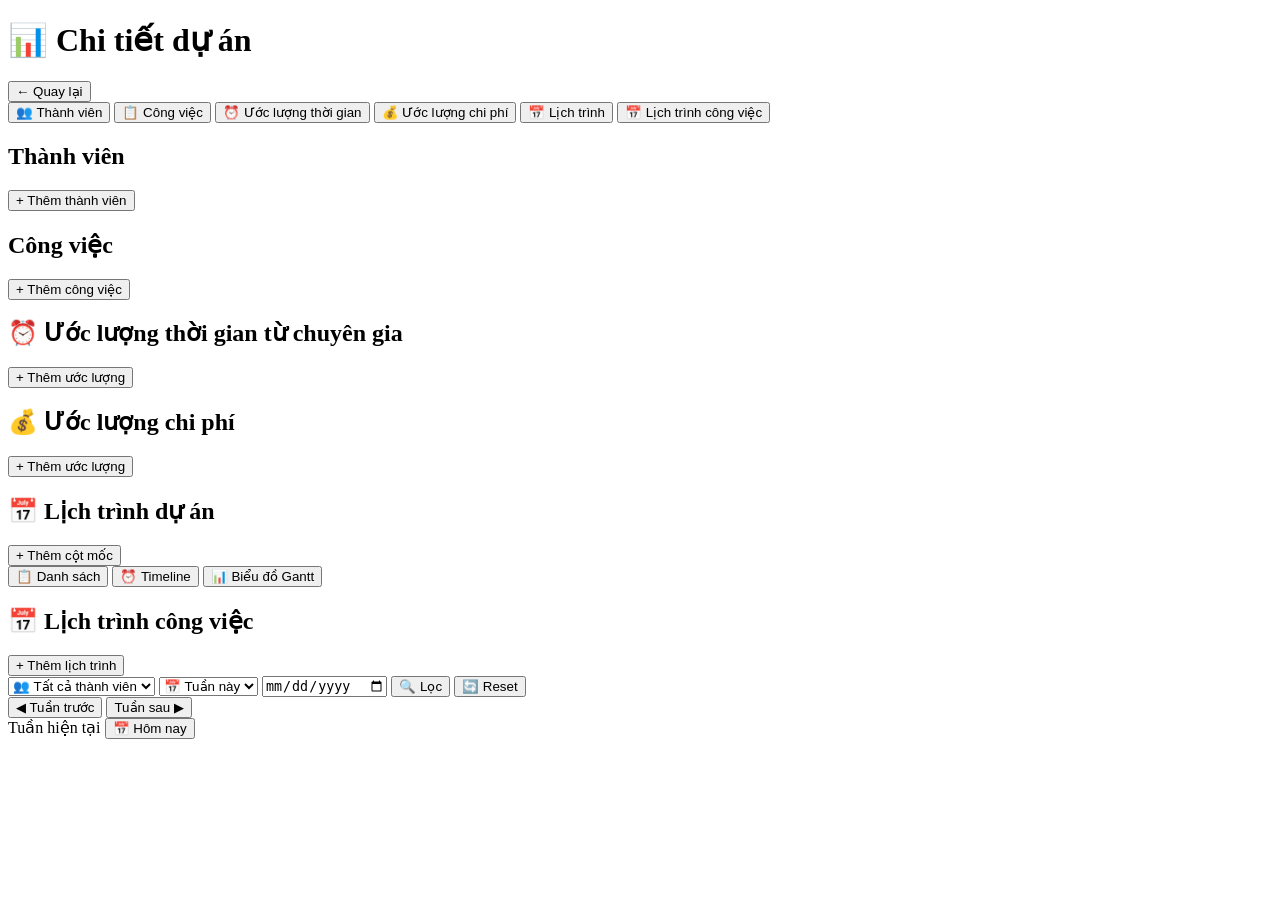
==== commit 95aa1661: "sua giao dien lich trinh cong viec" ====
--- a/front-end/html/project-detail.html
+++ b/front-end/html/project-detail.html
@@ -108,34 +108,47 @@
 
     <!-- Tab Lịch trình công việc -->
     <div id="taskScheduleTab" class="tab-content">
-        <div class="section-header">
-            <h2>📅 Lịch trình công việc</h2>
-            <button id="addTaskScheduleBtn" class="btn-small">+ Thêm lịch trình</button>
-        </div>
-        
-        <!-- Bộ lọc -->
-        <div class="schedule-filters">
-            <select id="filterTaskScheduleUser" class="filter-select">
-                <option value="all">👥 Tất cả thành viên</option>
-            </select>
-            <select id="filterTaskScheduleWeek" class="filter-select">
-                <option value="current">📅 Tuần này</option>
-                <option value="next">📅 Tuần sau</option>
-                <option value="all">📅 Tất cả</option>
-            </select>
-            <input type="date" id="filterTaskScheduleDate" placeholder="Chọn ngày">
-            <button onclick="filterTaskSchedule()" class="btn-small">🔍 Lọc</button>
-            <button onclick="resetTaskScheduleFilter()" class="btn-small">🔄 Reset</button>
-        </div>
-        
-        <!-- Lịch dạng bảng -->
-        <div class="task-schedule-calendar">
-            <div id="taskScheduleHeader" class="calendar-header"></div>
-            <div id="taskScheduleGrid" class="calendar-grid"></div>
-        </div>
-        
-        <!-- Danh sách lịch trình -->
-        <div id="taskScheduleList" class="task-schedule-list"></div>
+        <div class="task-schedule-container">
+            <div class="section-header">
+                <h2>📅 Lịch trình công việc</h2>
+                <button id="addTaskScheduleBtn" class="btn-small">+ Thêm lịch trình</button>
+            </div>
+            
+            <!-- Bộ lọc -->
+            <div class="schedule-filters">
+                <select id="filterTaskScheduleUser" class="filter-select">
+                    <option value="all">👥 Tất cả thành viên</option>
+                </select>
+                <select id="filterTaskScheduleWeek" class="filter-select">
+                    <option value="current">📅 Tuần này</option>
+                    <option value="next">📅 Tuần sau</option>
+                    <option value="all">📅 Tất cả</option>
+                </select>
+                <input type="date" id="filterTaskScheduleDate" class="filter-date" placeholder="Chọn ngày">
+                <button onclick="applyScheduleFilters()" class="btn-small">🔍 Lọc</button>
+                <button onclick="resetTaskScheduleFilter()" class="btn-small">🔄 Reset</button>
+            </div>
+            
+            <!-- Lịch dạng bảng -->
+            <div class="calendar-nav">
+                <div class="calendar-nav-buttons">
+                    <button class="calendar-nav-btn" onclick="changeWeek(-1)">◀ Tuần trước</button>
+                    <button class="calendar-nav-btn" onclick="changeWeek(1)">Tuần sau ▶</button>
+                </div>
+                <span class="calendar-week-range" id="calendarWeekRange">Tuần hiện tại</span>
+                <button class="calendar-nav-btn" onclick="resetToCurrentWeek()">📅 Hôm nay</button>
+            </div>
+            
+            <div id="calendarView" style="overflow-x: auto;">
+                <table class="calendar-table" id="calendarTable">
+                    <thead id="calendarHeader"></thead>
+                    <tbody id="calendarBody"></tbody>
+                </table>
+            </div>
+            
+            <!-- Danh sách dạng card (mobile) -->
+            <div id="taskScheduleList" class="task-schedule-list"></div>
+        </div>
     </div>
 
 
@@ -188,7 +201,7 @@
                         <textarea id="taskDesc" rows="3" placeholder="Mô tả chi tiết công việc"></textarea>
                     </div>
                     <div class="form-group">
-                        <label>Người thực hiện (có thể chọn nhiều)</label>
+                        <label>Người thực hiện</label>
                         <select id="taskAssignees" multiple size="4" style="height: auto; min-height: 100px;">
                             <!-- Danh sách thành viên sẽ được load bằng JS -->
                         </select>
@@ -242,7 +255,7 @@
                         <textarea id="editTaskDesc" rows="3" placeholder="Mô tả chi tiết công việc"></textarea>
                     </div>
                     <div class="form-group">
-                        <label>Người thực hiện (có thể chọn nhiều)</label>
+                        <label>Người thực hiện</label>
                         <select id="editTaskAssignees" multiple size="4" style="height: auto; min-height: 100px;">
                             <!-- Danh sách thành viên sẽ được load bằng JS -->
                         </select>
@@ -792,7 +805,6 @@
 
 
 
-
     <!-- Modal thêm lịch trình công việc -->
     <div id="taskScheduleModal" class="modal" style="display:none;">
         <div class="modal-content" style="max-width: 500px;">
@@ -814,9 +826,15 @@
                             <option value="">-- Chọn thành viên --</option>
                         </select>
                     </div>
-                    <div class="form-group">
-                        <label>Ngày làm việc *</label>
-                        <input type="date" id="scheduleDate" required>
+                    <div class="form-row">
+                        <div class="form-group">
+                            <label>Ngày bắt đầu *</label>
+                            <input type="date" id="scheduleStartDate" required>
+                        </div>
+                        <div class="form-group">
+                            <label>Ngày kết thúc *</label>
+                            <input type="date" id="scheduleEndDate" required>
+                        </div>
                     </div>
                     <div class="form-row">
                         <div class="form-group">
@@ -858,9 +876,15 @@
                         <label>Thành viên</label>
                         <input type="text" id="editScheduleUserName" readonly style="background:#f0f0f0;">
                     </div>
-                    <div class="form-group">
-                        <label>Ngày làm việc *</label>
-                        <input type="date" id="editScheduleDate" required>
+                    <div class="form-row">
+                        <div class="form-group">
+                            <label>Ngày bắt đầu *</label>
+                            <input type="date" id="editScheduleStartDate" required>
+                        </div>
+                        <div class="form-group">
+                            <label>Ngày kết thúc *</label>
+                            <input type="date" id="editScheduleEndDate" required>
+                        </div>
                     </div>
                     <div class="form-row">
                         <div class="form-group">
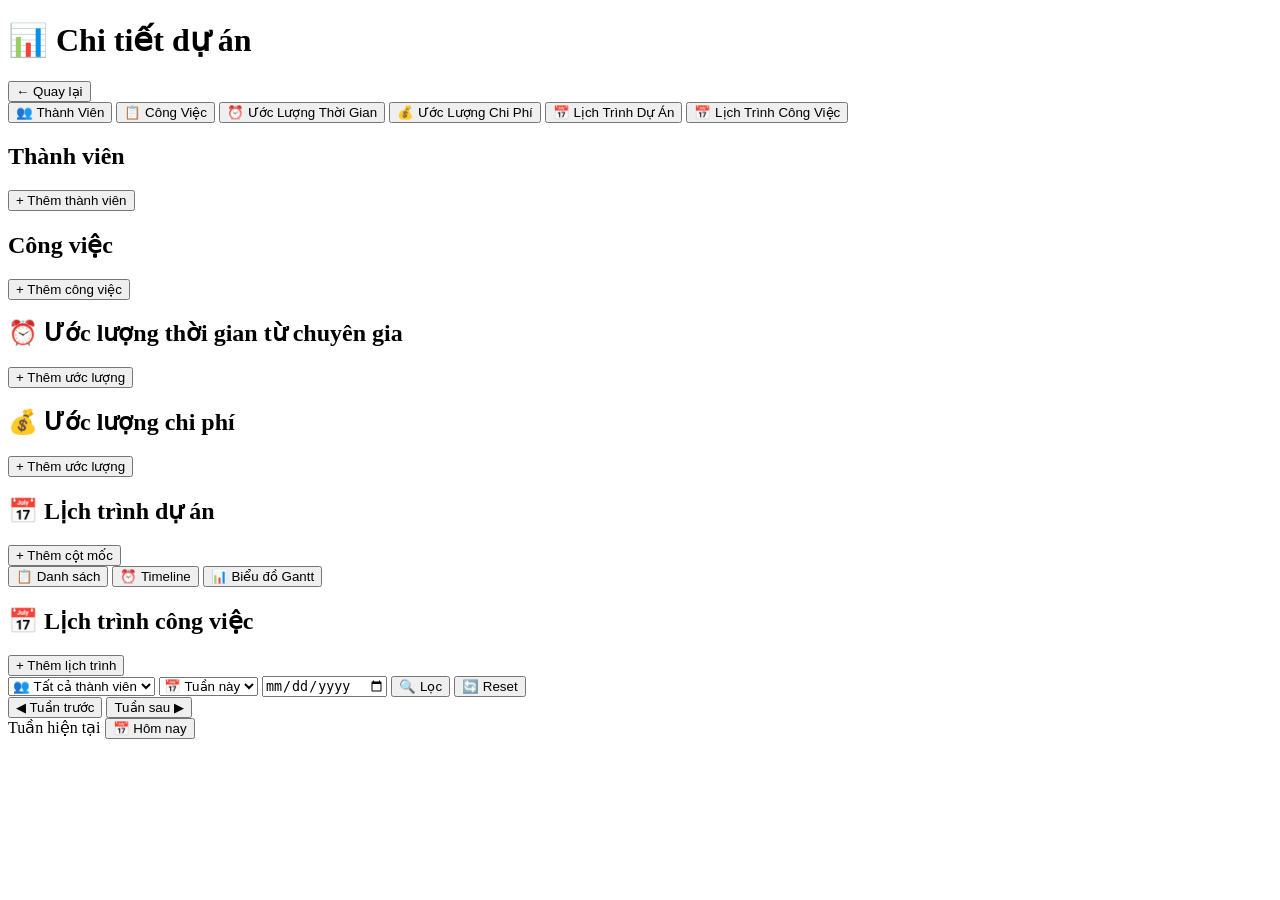
==== commit 2d1b7777: "sua mau cac tab" ====
--- a/front-end/html/project-detail.html
+++ b/front-end/html/project-detail.html
@@ -18,12 +18,12 @@
 
         <!-- Tabs -->
         <div class="tabs">
-            <button class="tab-btn" data-tab="members">👥 Thành viên</button>
-            <button class="tab-btn active" data-tab="tasks">📋 Công việc</button>
-            <button class="tab-btn" data-tab="time">⏰ Ước lượng thời gian</button>
-            <button class="tab-btn" data-tab="estimates">💰 Ước lượng chi phí</button>
-            <button class="tab-btn active" data-tab="schedule">📅 Lịch trình</button>
-            <button class="tab-btn" data-tab="taskSchedule">📅 Lịch trình công việc</button>
+            <button class="tab-btn" data-tab="members">👥 Thành Viên</button>
+            <button class="tab-btn active" data-tab="tasks">📋 Công Việc</button>
+            <button class="tab-btn" data-tab="time">⏰ Ước Lượng Thời Gian</button>
+            <button class="tab-btn" data-tab="estimates">💰 Ước Lượng Chi Phí</button>
+            <button class="tab-btn active" data-tab="schedule">📅 Lịch Trình Dự Án</button>
+            <button class="tab-btn" data-tab="taskSchedule">📅 Lịch Trình Công Việc</button>
 
         </div>
 
